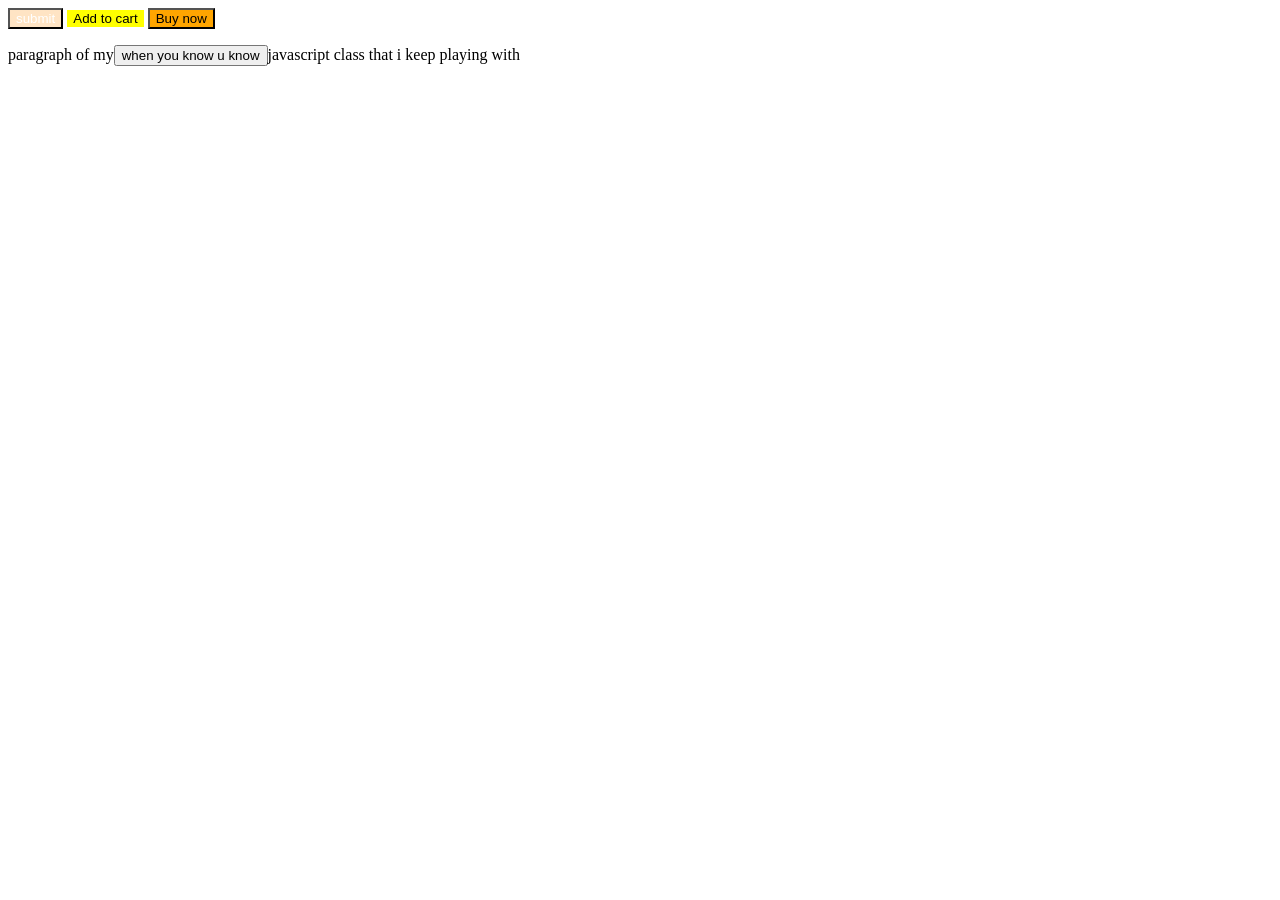
==== 01-html-css/04-website.html @ 2062de27 "Initial commit" ====
<!DOCTYPE html>

<html>
    <head>
        <title>The Course Of JavaScript</title>
        <style>
            /* same multiline comment as java script*/
            .red-button{
            background-color: bisque;
            color: white;
            border: bold black;
            }
            .baby{
                background-color: yellow;
                border: black;
            }
            .yebo{
                background-color: orange;
                border: 60px, bold, black;
            }
        </style>
    </head>
    <body>
        <!-- This is html comment and i am really enjoying using the emojis 😁😁😁😁😁😁-->
        <button title="Good Job!" class="red-button" onclick="
            alert('Good Job!');
            ">
        submit
        </button>
        <button class="baby"> Add to cart </button>
        <button class="yebo">Buy now</button>
        <p>
            paragraph of my<button>when you know u know</button>javascript class that i keep playing with
        </p>
        <script>
            //ignore me please this a comment for a single line
            /* this syntax is for a multiple lines 😊*/
            alert('hello');
            console.log(2 + 2);
            console.log( 'some' + 'codes');
        </script>
    </body>
</html>
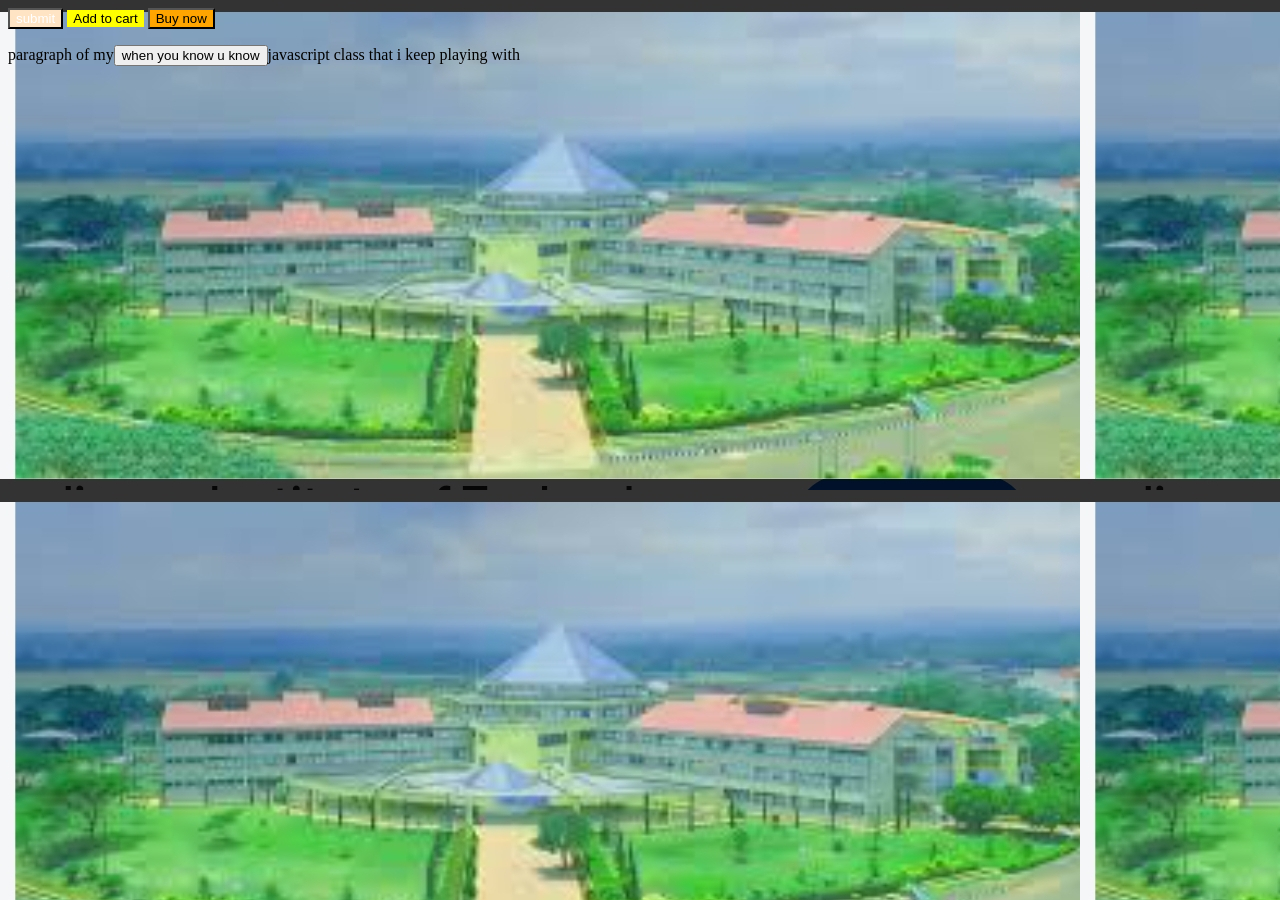
==== commit 7a161d70: "Update project" ====
--- a/01-html-css/04-website.html
+++ b/01-html-css/04-website.html
@@ -2,6 +2,7 @@
 
 <html>
     <head>
+        <link rel="stylesheet" href="style.css">
         <title>The Course Of JavaScript</title>
         <style>
             /* same multiline comment as java script*/
--- a/01-html-css/style.css
+++ b/01-html-css/style.css
@@ -0,0 +1,3 @@
+body {
+    background-image: url("Screenshot_20261011-165845_1.jpg");
+}
